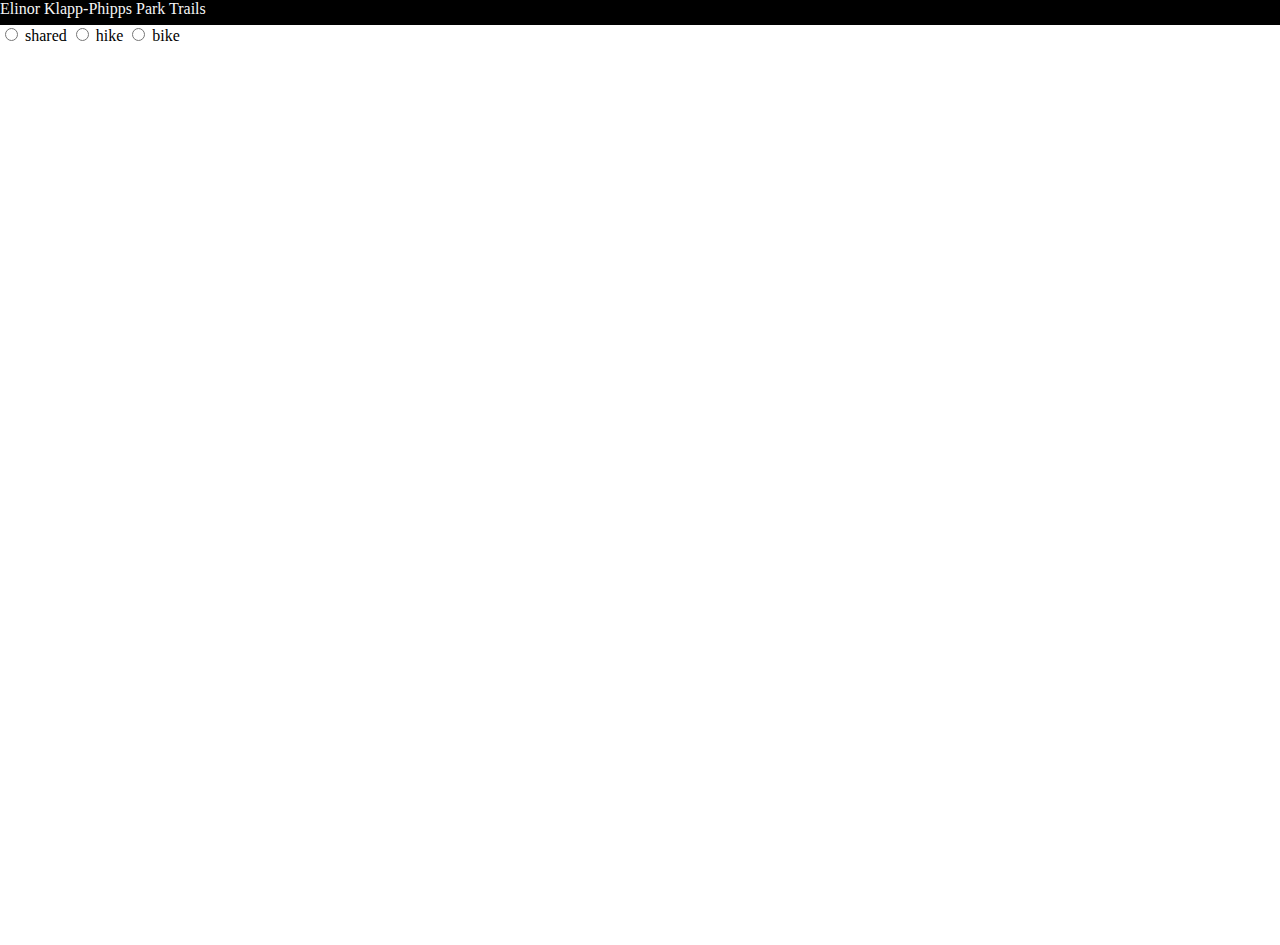
==== index.html @ 82621364 "rename index.html" ====
<html>
  <head>
    <meta charset="utf-8" />
    <meta
      name="viewport"
      content="initial-scale=1,maximum-scale=1,user-scalable=no"
    />
    <title>Elinor Klapp-Phipps Park Trails</title>
    <link rel="stylesheet" type="text/css" href="KlappPhipps.css" />
    <link
      rel="stylesheet"
      href="https://js.arcgis.com/4.24/esri/themes/light/main.css"
    />
    <script src="https://js.arcgis.com/4.24/"></script>
  </head>

  <body>
    <div id="titleDiv">Elinor Klapp-Phipps Park Trails</div>

    <!-- set up radio buttons -->
    <div id="filterDiv">
      <!-- shared-use trails -->
      <input type="radio" id="shared" name="trailTypes" value="shared" />
      <label for="shared">shared</label>
      <!-- hiking trails -->
      <input type="radio" id="hike" name="trailTypes" value="hike" />
      <label for="hike">hike</label>
      <!-- biking trails -->
      <input type="radio" id="bike" name="trailTypes" value="bike" />
      <label for="bike">bike</label>
    </div>

    <!-- set up main app area -->
    <div id="viewDiv"></div>
    <!-- <div id="titleDiv" class="esri-widget">Elinor Klapp-Phipps Park</div> -->
  </body>

  <script src="KlappPhipps.js"></script>
</html>
---- KlappPhipps.css ----
html,
body {
  width: 100%;
  height: 100%;
  padding: 0;
  margin: 0;
}

#titleDiv {
  height: 25;
  width: 100%;
  background-color: black;
  color: whitesmoke;
}

#viewDiv {
  padding: 0;
  margin: 0;
  height: 100%;
  width: 100%;
  flex: 1 1 auto;
  order: 1;
  /* overflow: hidden; */
}
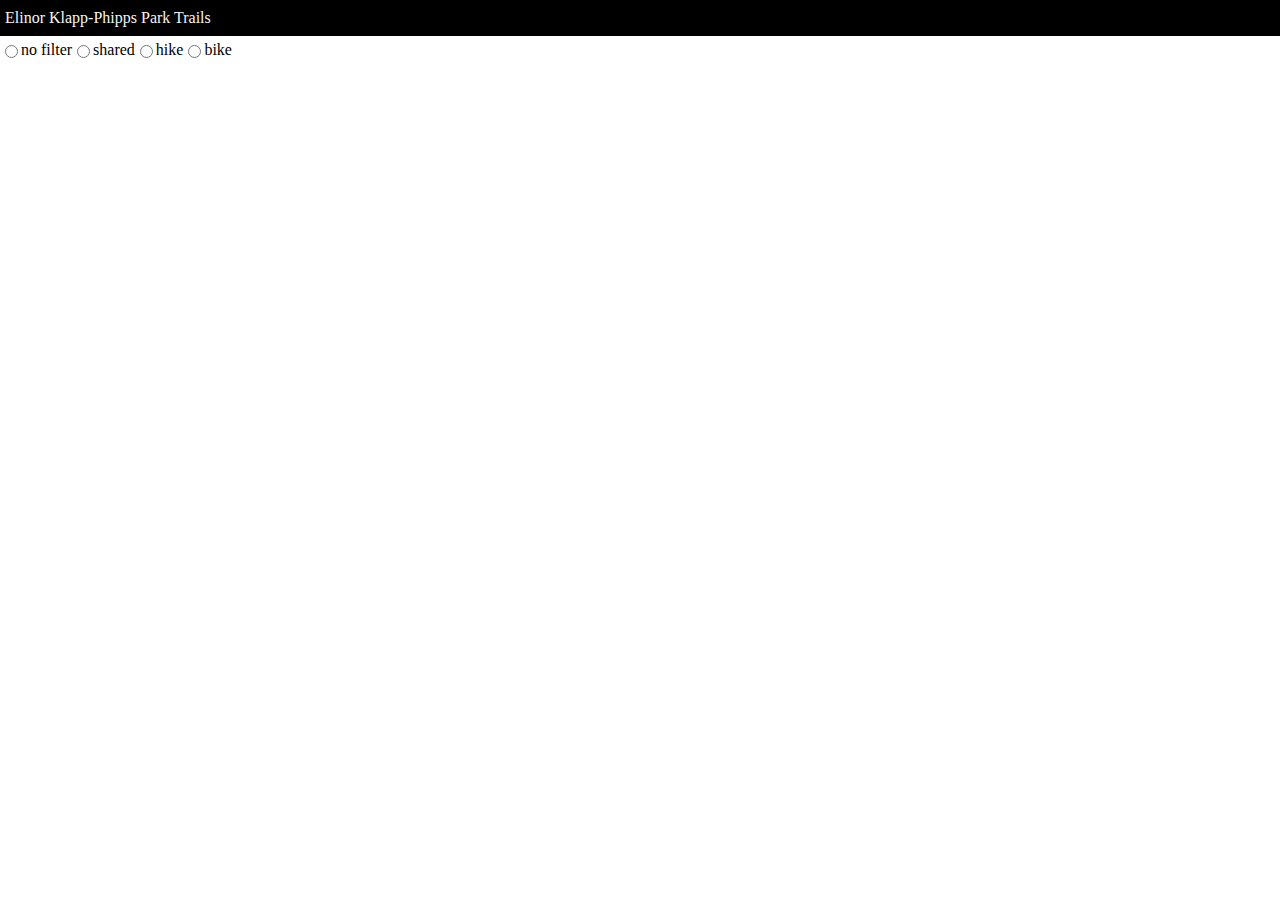
==== commit 6d84d8a6: "added/updated widgets" ====
--- a/index.html
+++ b/index.html
@@ -6,11 +6,12 @@
       content="initial-scale=1,maximum-scale=1,user-scalable=no"
     />
     <title>Elinor Klapp-Phipps Park Trails</title>
-    <link rel="stylesheet" type="text/css" href="KlappPhipps.css" />
     <link
       rel="stylesheet"
       href="https://js.arcgis.com/4.24/esri/themes/light/main.css"
     />
+    <link rel="stylesheet" type="text/css" href="KlappPhipps.css" />
+
     <script src="https://js.arcgis.com/4.24/"></script>
   </head>
 
@@ -20,6 +21,8 @@
     <!-- set up radio buttons -->
     <div id="filterDiv">
       <!-- shared-use trails -->
+      <input type="radio" id="noFilter" name="trailTypes" value="noFilter" />
+      <label for="shared">no filter</label>
       <input type="radio" id="shared" name="trailTypes" value="shared" />
       <label for="shared">shared</label>
       <!-- hiking trails -->
@@ -32,7 +35,6 @@
 
     <!-- set up main app area -->
     <div id="viewDiv"></div>
-    <!-- <div id="titleDiv" class="esri-widget">Elinor Klapp-Phipps Park</div> -->
   </body>
 
   <script src="KlappPhipps.js"></script>
--- a/KlappPhipps.css
+++ b/KlappPhipps.css
@@ -7,18 +7,57 @@
 }
 
 #titleDiv {
-  height: 25;
+  height: 4%;
   width: 100%;
+  padding-left: 5px;
+  display: flex;
+  align-items: center;
   background-color: black;
   color: whitesmoke;
+}
+
+#filterDiv {
+  height: 3%;
+  width: 100%;
+  display: flex;
+  align-items: center;
+  background-color: white;
+  color: black;
 }
 
 #viewDiv {
   padding: 0;
   margin: 0;
-  height: 100%;
+  height: 93%;
   width: 100%;
   flex: 1 1 auto;
   order: 1;
   /* overflow: hidden; */
 }
+
+.esri-editor__update-features-action-buttons {
+  visibility: hidden;
+}
+.esri-editor__update-features-action-buttons--button {
+  visibility: hidden;
+}
+
+.esri-editor__panel-content_section {
+  visibility: hidden !important;
+}
+
+#landing-panel__snappingButton {
+  visibility: hidden;
+}
+
+.esri-editor__panel-toolbar {
+  visibility: hidden;
+}
+
+.esri-editor__update-features-action-buttons {
+  visibility: hidden;
+}
+
+.esri-widget__heading {
+  visibility: hidden;
+}
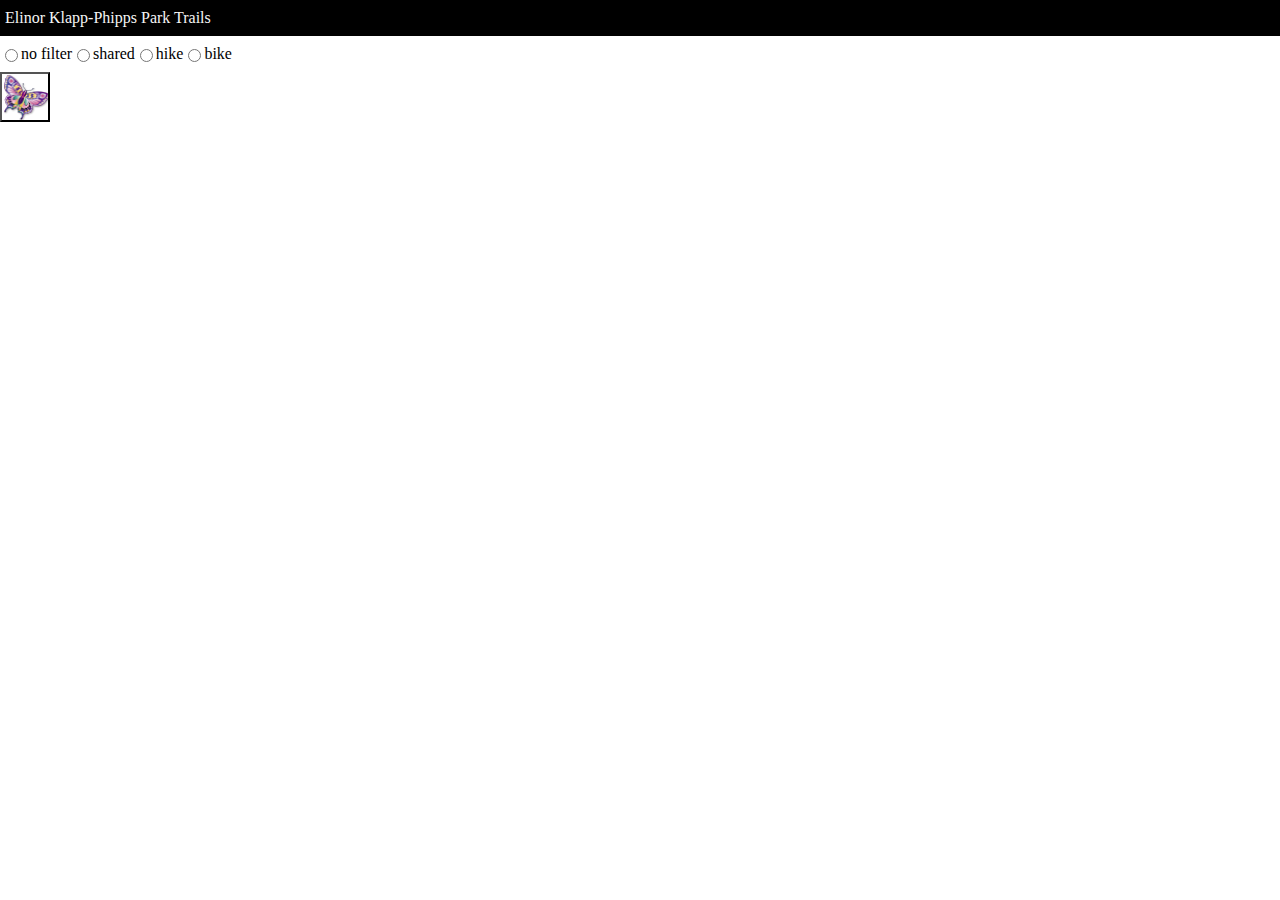
==== commit 0fd65de0: "new editor expand function" ====
--- a/index.html
+++ b/index.html
@@ -34,7 +34,13 @@
     </div>
 
     <!-- set up main app area -->
-    <div id="viewDiv"></div>
+    <div id="viewDiv">
+      <button
+        id="editButton"
+        class="esri-widget"
+        onclick="toggleEdit()"
+      ></button>
+    </div>
   </body>
 
   <script src="KlappPhipps.js"></script>
--- a/KlappPhipps.css
+++ b/KlappPhipps.css
@@ -17,7 +17,7 @@
 }
 
 #filterDiv {
-  height: 3%;
+  height: 4%;
   width: 100%;
   display: flex;
   align-items: center;
@@ -28,14 +28,46 @@
 #viewDiv {
   padding: 0;
   margin: 0;
-  height: 93%;
+  height: 92%;
   width: 100%;
   flex: 1 1 auto;
   order: 1;
   /* overflow: hidden; */
 }
 
-.esri-editor__update-features-action-buttons {
+#infoPanel_controls_content {
+  /* display: flex; */
+  /* width: 50%; */
+  padding: 5;
+  background-color: whitesmoke;
+}
+
+/* #butterfly_controls_content {
+  background-image: url("purpleButterfly.ico");
+} */
+
+.esri-ui-bottom-right.esri-ui-corner
+  .esri-component.esri-expand.esri-widget.esri-expand--auto
+  .esri-expand__container
+  .esri-expand__panel
+  .esri-widget--button {
+  /* content: "test"; */
+  background-image: url("purpleButterfly.png");
+  width: 50px;
+  height: 50px;
+  background-color: rgba(0, 0, 100, 0.1);
+  border-color: black;
+  border-width: 5px;
+}
+
+#editButton {
+  background-image: url("purpleButterfly.png");
+  background-color: transparent;
+  width: 50px;
+  height: 50px;
+}
+
+/* .esri-editor__update-features-action-buttons {
   visibility: hidden;
 }
 .esri-editor__update-features-action-buttons--button {
@@ -61,3 +93,32 @@
 .esri-widget__heading {
   visibility: hidden;
 }
+
+.esri-ui-bottom-right .esri-expand__content {
+  right: 75% !important;
+} */
+
+/* Adjusting the Editor layout to hide unnecesary fields*/
+div.esri-editor__scroller > div:first-child h5 {
+  display: none;
+}
+
+div.esri-editor__panel-toolbar {
+  display: none;
+}
+
+div.esri-item-list__filter-container--sticky {
+  display: none;
+}
+
+div.esri-editor__update-features-action-buttons {
+  display: none;
+}
+
+/* div.esri-editor__panel-content__section:first-of-type {
+  display: none;
+}
+
+div.esri-editor__scroller.esri-editor__panel-content {
+  display: flex;
+} */
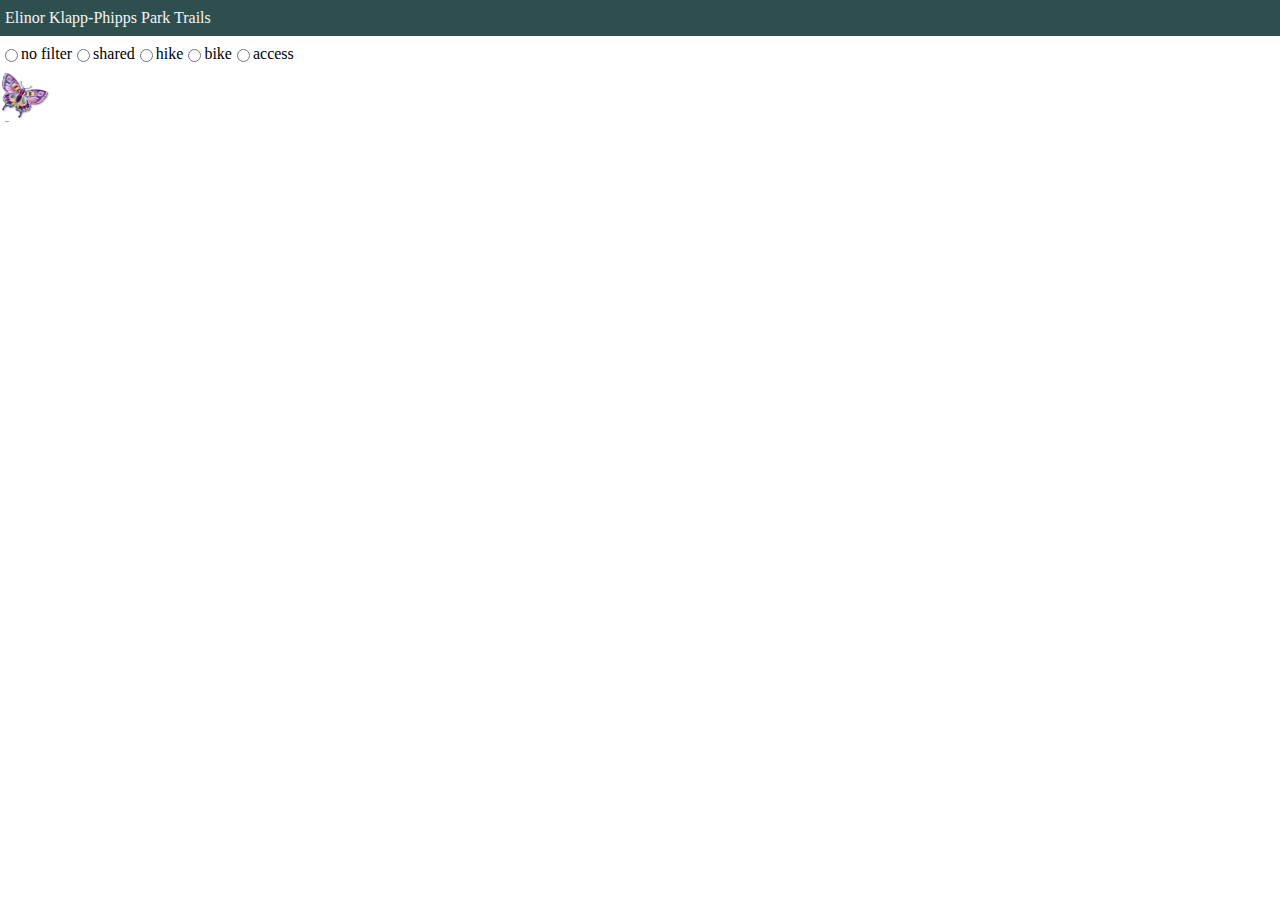
==== commit 066de181: "updated renderers & basemap" ====
--- a/index.html
+++ b/index.html
@@ -31,6 +31,9 @@
       <!-- biking trails -->
       <input type="radio" id="bike" name="trailTypes" value="bike" />
       <label for="bike">bike</label>
+      <!-- access trails -->
+      <input type="radio" id="access" name="trailTypes" value="access" />
+      <label for="access">access</label>
     </div>
 
     <!-- set up main app area -->
--- a/KlappPhipps.css
+++ b/KlappPhipps.css
@@ -12,7 +12,7 @@
   padding-left: 5px;
   display: flex;
   align-items: center;
-  background-color: black;
+  background-color: darkslategray;
   color: whitesmoke;
 }
 
@@ -65,6 +65,45 @@
   background-color: transparent;
   width: 50px;
   height: 50px;
+  border: 0px;
+}
+
+/* div.esri-component.esri-editor.esri-widget.esri-widget--panel
+  > calcite-flow
+  > calcite-panel
+  > article.container
+  > header.header {
+  display: none;
+} */
+
+/* div.esri-component.esri-editor.esri-widget.esri-widget--panel
+  calcite-flow
+  calcite-panel
+  ~ article.container
+  header.header
+  div.header-content {
+  display: none !important;
+}
+
+header.header {
+  display: none;
+} */
+
+div.header-content h4 {
+  display: none;
+}
+
+h4.heading {
+  display: none;
+}
+
+div.header-content {
+  display: none;
+}
+
+/* top space on first panel, holds directions & form on subsequent panels */
+div.esri-editor__scroller.esri-editor__panel-content > div:first-child {
+  display: flex;
 }
 
 /* .esri-editor__update-features-action-buttons {
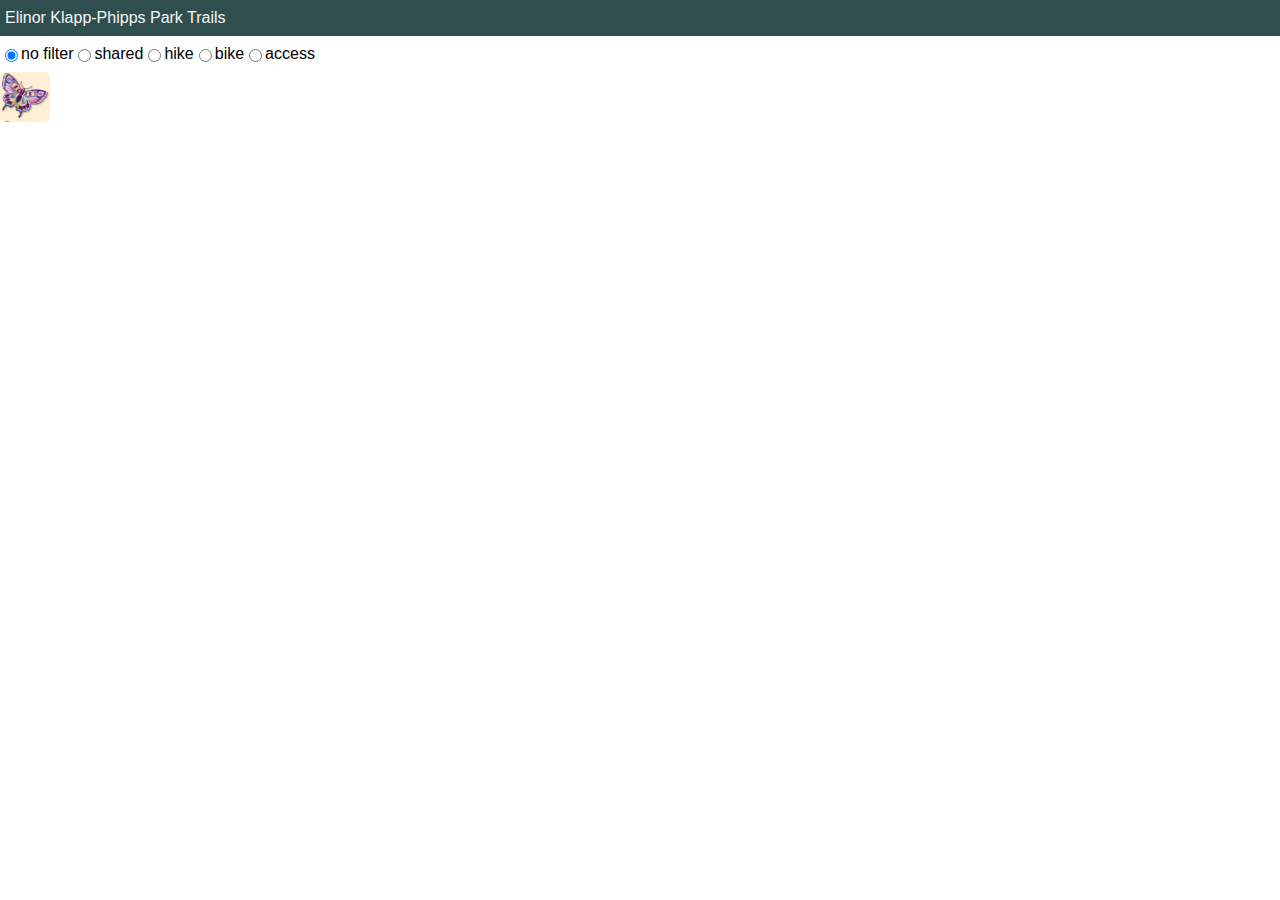
==== commit f40dc8bd: "updated widget styling & information text" ====
--- a/index.html
+++ b/index.html
@@ -8,7 +8,7 @@
     <title>Elinor Klapp-Phipps Park Trails</title>
     <link
       rel="stylesheet"
-      href="https://js.arcgis.com/4.24/esri/themes/light/main.css"
+      href="https://js.arcgis.com/4.25/esri/themes/light/main.css"
     />
     <link rel="stylesheet" type="text/css" href="KlappPhipps.css" />
 
@@ -21,7 +21,13 @@
     <!-- set up radio buttons -->
     <div id="filterDiv">
       <!-- shared-use trails -->
-      <input type="radio" id="noFilter" name="trailTypes" value="noFilter" />
+      <input
+        type="radio"
+        id="noFilter"
+        name="trailTypes"
+        value="noFilter"
+        checked
+      />
       <label for="shared">no filter</label>
       <input type="radio" id="shared" name="trailTypes" value="shared" />
       <label for="shared">shared</label>
--- a/KlappPhipps.css
+++ b/KlappPhipps.css
@@ -4,6 +4,7 @@
   height: 100%;
   padding: 0;
   margin: 0;
+  font-family: Helvetica, Arial, sans-serif;
 }
 
 #titleDiv {
@@ -36,128 +37,207 @@
 }
 
 #infoPanel_controls_content {
-  /* display: flex; */
-  /* width: 50%; */
-  padding: 5;
-  background-color: whitesmoke;
-}
-
-/* #butterfly_controls_content {
-  background-image: url("purpleButterfly.ico");
-} */
-
-.esri-ui-bottom-right.esri-ui-corner
+  width: 300px;
+  padding: 0 15 12 15;
+}
+
+/****************************************************** 
+JUST KEEPING FOR FUTURE REFERENCE
+******************************************************/
+/* make edit expand button the butterfly icon */
+/* .esri-ui-bottom-right.esri-ui-corner
   .esri-component.esri-expand.esri-widget.esri-expand--auto
   .esri-expand__container
   .esri-expand__panel
   .esri-widget--button {
-  /* content: "test"; */
   background-image: url("purpleButterfly.png");
   width: 50px;
   height: 50px;
   background-color: rgba(0, 0, 100, 0.1);
   border-color: black;
   border-width: 5px;
-}
-
+} */
+/*****************************************************/
+
+/* top space on first panel, holds directions & form on subsequent panels */
+div.esri-editor__scroller.esri-editor__panel-content > div:first-child {
+  display: flex;
+}
+
+/*****************************************************
+Adjusting the Editor layout to hide unnecessary fields
+*****************************************************/
+
+div.esri-editor__scroller > div:first-child h5 {
+  display: none;
+}
+
+div.esri-editor__panel-toolbar {
+  display: none;
+}
+
+div.esri-item-list__filter-container--sticky {
+  display: none;
+}
+
+div.esri-editor__update-features-action-buttons {
+  display: none;
+}
+
+/*****************************************************
+Customizing the styling of the widgets
+*****************************************************/
+.esri-widget__table {
+  background-color: green;
+  font-weight: 1;
+  margin: 0 0 0.5rem 0;
+}
+
+.esri-widget__heading {
+  background-color: green;
+  font-weight: 1;
+  margin: 0 0 0.5rem 0;
+}
+h1.esri-widget__heading {
+  background-color: green;
+  font-size: 20px;
+  color: blueviolet;
+}
+h2.esri-widget__heading {
+  font-size: 14px;
+  color: blueviolet;
+}
+h3.esri-widget__heading,
+h4.esri-widget__heading,
+h5.esri-widget__heading,
+h6.esri-widget__heading {
+  font-size: 14px;
+  color: blueviolet;
+}
+esri-widget__anchor {
+  background-color: green;
+}
+.esri-button {
+  background-color: green;
+}
+
+/*****************************************************
+above from official docummentation did nothing; new try below
+*****************************************************/
+/* isn't working */
+#layers {
+  background-color: aquamarine !important;
+}
+
+/* nw */
+div.esri-widget--esri-expand__panel {
+  background-color: aquamarine;
+}
+
+/* nw */
+div.esri-expand__container.esri-expand__container--expanded {
+  background-color: aquamarine;
+}
+
+/* nw */
+div.esri-expand__panel {
+  background-color: palegoldenrod;
+  border-radius: 5px;
+}
+
+/* nw */
+div#layers_controls_content.esri-expand__content.esri-expand__content--expanded {
+  background-color: papayawhip;
+  border-radius: 5px;
+}
+
+/* WORKS changes layer list styles; two elements overlaid so both included to avoid edges poking out */
+div#layers_controls_content.esri-expand__content.esri-expand__content--expanded,
+div.esri-layer-list.esri-widget.esri-widget--panel {
+  background-color: papayawhip;
+  border-radius: 5px;
+}
+
+/* WORKS; changes layer list styles; two elements overlaid so both included to avoid edges poking out */
+div#infoPanel_controls_content.esri-expand__content.esri-expand__content--expanded {
+  background-color: papayawhip;
+  border-radius: 5px;
+}
+
+/* changes border radius but not colors */
+div.esri-component.esri-editor.esri-widget.esri-widget--panel {
+  background-color: papayawhip;
+  border-radius: 5px;
+}
+
+/* nw */
+header.header {
+  background-color: papayawhip !important;
+}
+
+/* nw */
+div.header-content {
+  background-color: papayawhip !important;
+}
+
+/* nw */
+article.container {
+  background-color: peachpuff;
+}
+
+/* nw */
+calcite-flow {
+  background-color: peachpuff;
+}
+
+/* nw */
+calcite-panel {
+  background-color: peachpuff;
+}
+
+div.frame.frame--retreating {
+  background-color: papayawhip;
+}
+
+/* works for editor panel, but not editor heading*/
+div.esri-editor__scroller.esri-editor__panel-content,
+div.esri-item-list__group {
+  background-color: papayawhip;
+}
+
+/* WORKS to Style buttons (there appear to be two objects overlaid when using expand, 
+so have to include both to avoid white edges sticking out underneath*/
+div.esri-widget--button,
+div.esri-component.esri-expand.esri-widget.esri-expand--auto,
+div.esri-collapse__icon.esri-expand__icon--expanded.esri-icon-collapse,
+div.esri-expand__container.esri-expand__container--expanded {
+  background-color: papayawhip;
+  border-radius: 5px;
+}
+
+div.esri-widget--button:hover {
+  background-color: palegoldenrod;
+  border-radius: 5px;
+}
+/* make edit expand button the butterfly icon */
+/* same as above, but  much simpler since I just gave it an ID in the constructor */
 #editButton {
   background-image: url("purpleButterfly.png");
-  background-color: transparent;
+  background-color: papayawhip;
+  border-radius: 5px;
   width: 50px;
   height: 50px;
   border: 0px;
 }
 
-/* div.esri-component.esri-editor.esri-widget.esri-widget--panel
-  > calcite-flow
-  > calcite-panel
-  > article.container
-  > header.header {
-  display: none;
-} */
-
-/* div.esri-component.esri-editor.esri-widget.esri-widget--panel
-  calcite-flow
-  calcite-panel
-  ~ article.container
-  header.header
-  div.header-content {
-  display: none !important;
-}
-
-header.header {
-  display: none;
-} */
-
-div.header-content h4 {
-  display: none;
-}
-
-h4.heading {
-  display: none;
-}
-
-div.header-content {
-  display: none;
-}
-
-/* top space on first panel, holds directions & form on subsequent panels */
-div.esri-editor__scroller.esri-editor__panel-content > div:first-child {
-  display: flex;
-}
-
-/* .esri-editor__update-features-action-buttons {
-  visibility: hidden;
-}
-.esri-editor__update-features-action-buttons--button {
-  visibility: hidden;
-}
-
-.esri-editor__panel-content_section {
-  visibility: hidden !important;
-}
-
-#landing-panel__snappingButton {
-  visibility: hidden;
-}
-
-.esri-editor__panel-toolbar {
-  visibility: hidden;
-}
-
-.esri-editor__update-features-action-buttons {
-  visibility: hidden;
-}
-
-.esri-widget__heading {
-  visibility: hidden;
-}
-
-.esri-ui-bottom-right .esri-expand__content {
-  right: 75% !important;
-} */
-
-/* Adjusting the Editor layout to hide unnecesary fields*/
-div.esri-editor__scroller > div:first-child h5 {
-  display: none;
-}
-
-div.esri-editor__panel-toolbar {
-  display: none;
-}
-
-div.esri-item-list__filter-container--sticky {
-  display: none;
-}
-
-div.esri-editor__update-features-action-buttons {
-  display: none;
-}
-
-/* div.esri-editor__panel-content__section:first-of-type {
-  display: none;
-}
-
-div.esri-editor__scroller.esri-editor__panel-content {
-  display: flex;
-} */
+#editButton:hover {
+  background-color: palegoldenrod;
+  border-radius: 5px;
+}
+
+/* basemap widget styling */
+div.esri-basemap-gallery.esri-widget.esri-widget--panel-height-only,
+div.esri-expand__content.esri-expand__content--expanded {
+  background-color: papayawhip;
+  border-radius: 5px;
+}
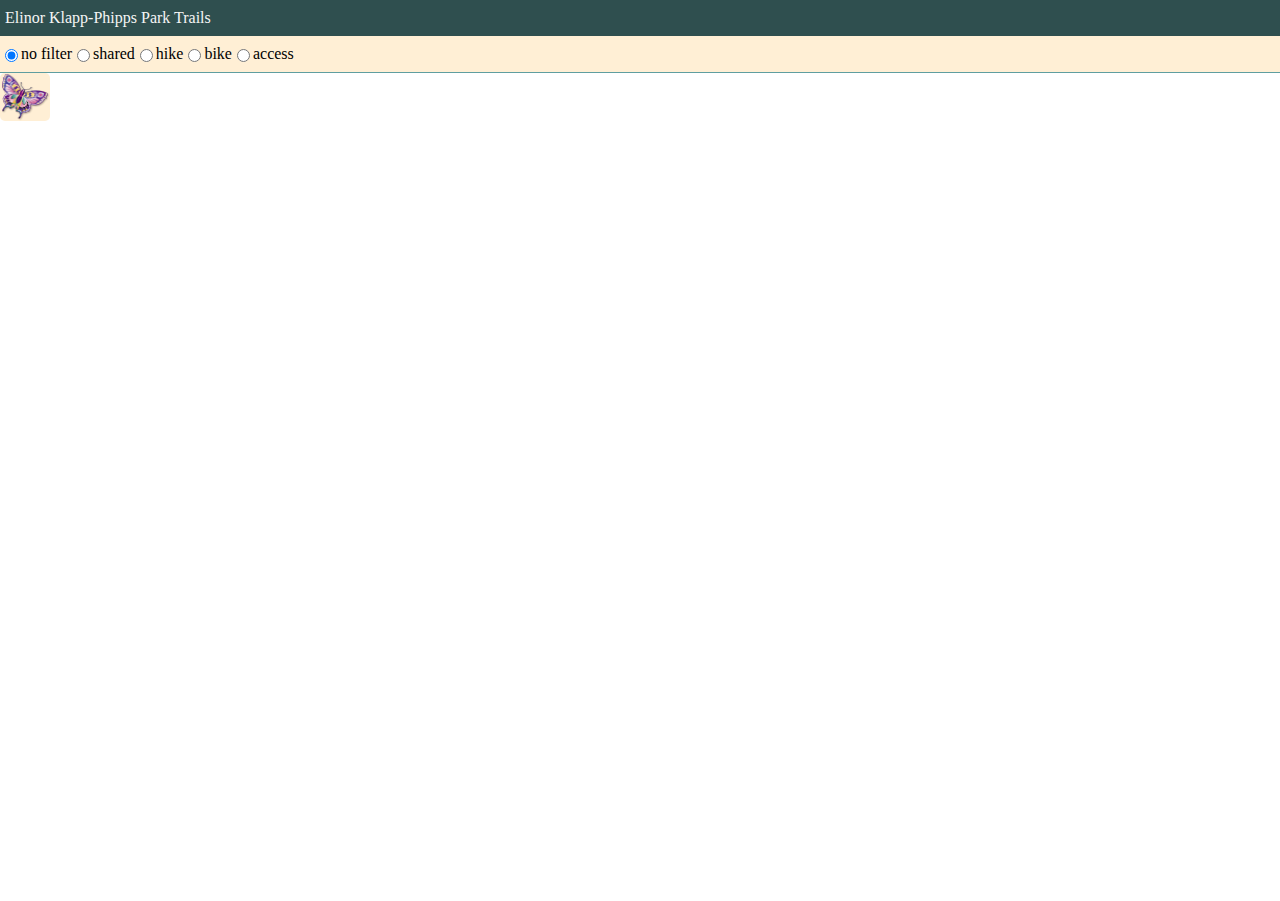
==== commit 2802d3da: "refinements to editor, popup & added trailheads" ====
--- a/index.html
+++ b/index.html
@@ -8,11 +8,11 @@
     <title>Elinor Klapp-Phipps Park Trails</title>
     <link
       rel="stylesheet"
-      href="https://js.arcgis.com/4.25/esri/themes/light/main.css"
+      href="https://js.arcgis.com/4.24/esri/themes/light/main.css"
     />
     <link rel="stylesheet" type="text/css" href="KlappPhipps.css" />
 
-    <script src="https://js.arcgis.com/4.24/"></script>
+    <script src="https://js.arcgis.com/4.25/"></script>
   </head>
 
   <body>
--- a/KlappPhipps.css
+++ b/KlappPhipps.css
@@ -4,7 +4,7 @@
   height: 100%;
   padding: 0;
   margin: 0;
-  font-family: Helvetica, Arial, sans-serif;
+  /* font-family: Helvetica, Arial, sans-serif; */
 }
 
 #titleDiv {
@@ -22,8 +22,9 @@
   width: 100%;
   display: flex;
   align-items: center;
-  background-color: white;
+  background-color: papayawhip;
   color: black;
+  border-bottom: 1px solid cadetblue;
 }
 
 #viewDiv {
@@ -37,8 +38,8 @@
 }
 
 #infoPanel_controls_content {
-  width: 300px;
-  padding: 0 15 12 15;
+  /* width: 300px; */
+  padding: 0 15 15 15;
 }
 
 /****************************************************** 
@@ -66,9 +67,10 @@
 
 /*****************************************************
 Adjusting the Editor layout to hide unnecessary fields
+NOTE: Doesn't appear necessary with API 4.25 update; removed via "editor" properties
 *****************************************************/
 
-div.esri-editor__scroller > div:first-child h5 {
+/* div.esri-editor__scroller > div:first-child h5 {
   display: none;
 }
 
@@ -82,12 +84,12 @@
 
 div.esri-editor__update-features-action-buttons {
   display: none;
-}
+} */
 
 /*****************************************************
 Customizing the styling of the widgets
 *****************************************************/
-.esri-widget__table {
+/* .esri-widget__table {
   background-color: green;
   font-weight: 1;
   margin: 0 0 0.5rem 0;
@@ -112,14 +114,14 @@
 h5.esri-widget__heading,
 h6.esri-widget__heading {
   font-size: 14px;
-  color: blueviolet;
-}
-esri-widget__anchor {
+  color: blueviolet; */
+}
+/* esri-widget__anchor {
   background-color: green;
 }
 .esri-button {
   background-color: green;
-}
+} */
 
 /*****************************************************
 above from official docummentation did nothing; new try below
@@ -140,10 +142,10 @@
 }
 
 /* nw */
-div.esri-expand__panel {
+/* div.esri-expand__panel {
   background-color: palegoldenrod;
   border-radius: 5px;
-}
+} */
 
 /* nw */
 div#layers_controls_content.esri-expand__content.esri-expand__content--expanded {
@@ -158,10 +160,25 @@
   border-radius: 5px;
 }
 
-/* WORKS; changes layer list styles; two elements overlaid so both included to avoid edges poking out */
+/* WORKS; changes layer list styles */
 div#infoPanel_controls_content.esri-expand__content.esri-expand__content--expanded {
   background-color: papayawhip;
   border-radius: 5px;
+  /* display: flex;
+  flex-direction: column; */
+  min-width: 300;
+  padding: 15;
+}
+
+/* WORKS; changes layer list styles */
+div.esri-legend.esri-widget.esri-widget--panel,
+div.esri-legend__service {
+  background-color: papayawhip;
+  border-radius: 5px;
+  /* display: flex;
+  flex-direction: column; */
+  min-width: 300;
+  padding: auto;
 }
 
 /* changes border radius but not colors */
@@ -226,9 +243,9 @@
   background-color: papayawhip;
   border-radius: 5px;
   width: 50px;
-  height: 50px;
+  height: 48px;
   border: 0px;
-}
+ }
 
 #editButton:hover {
   background-color: palegoldenrod;
@@ -241,3 +258,17 @@
   background-color: papayawhip;
   border-radius: 5px;
 }
+
+/* adjust wierd info button lengthening on smaller screens */
+div.esri-component.esri-expand.esri-widget.esri-expand--auto {
+  background-color: transparent;
+  height: 32;
+  width: 32;
+}
+
+/* adjust editor widget background color; new for 4.25 */
+div.esri-editor__panel-content,
+div.esri-feature-form.esri-widget.esri-widget--panel {
+  background-color: papayawhip;
+  border-radius: 5px;
+}
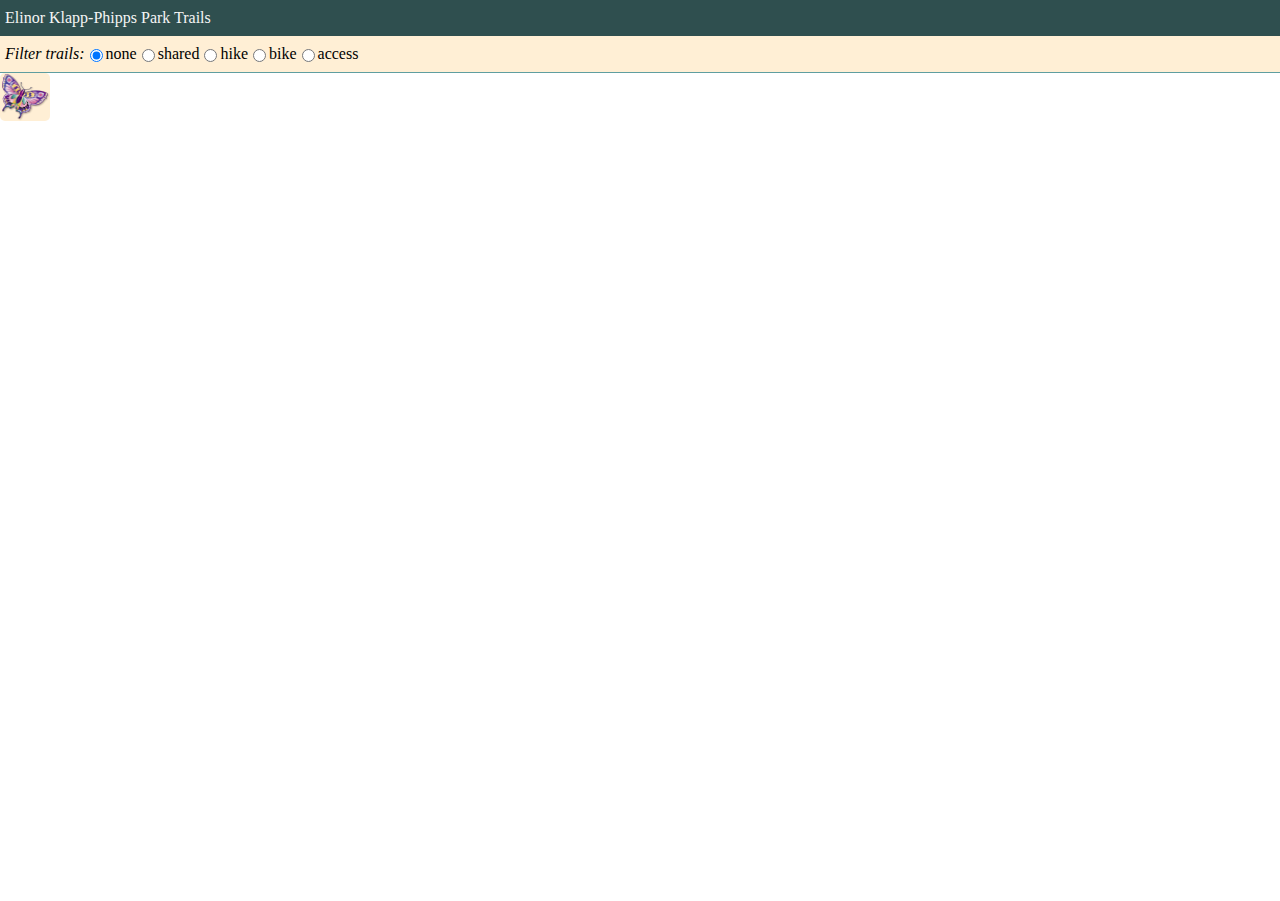
==== commit 680405ef: "added loop trails" ====
--- a/index.html
+++ b/index.html
@@ -18,9 +18,12 @@
   <body>
     <div id="titleDiv">Elinor Klapp-Phipps Park Trails</div>
 
-    <!-- set up radio buttons -->
+    <!-- -------------------- -->
+    <!-- SET UP RADIO BUTTONS -->
+    <!-- -------------------- -->
     <div id="filterDiv">
-      <!-- shared-use trails -->
+      <i>Filter trails:</i>
+      <!-- no filter -->
       <input
         type="radio"
         id="noFilter"
@@ -28,7 +31,8 @@
         value="noFilter"
         checked
       />
-      <label for="shared">no filter</label>
+      <label for="noFilter">none</label>
+      <!-- shared use trails -->
       <input type="radio" id="shared" name="trailTypes" value="shared" />
       <label for="shared">shared</label>
       <!-- hiking trails -->
--- a/KlappPhipps.css
+++ b/KlappPhipps.css
@@ -4,7 +4,6 @@
   height: 100%;
   padding: 0;
   margin: 0;
-  /* font-family: Helvetica, Arial, sans-serif; */
 }
 
 #titleDiv {
@@ -20,6 +19,7 @@
 #filterDiv {
   height: 4%;
   width: 100%;
+  padding-left: 5px;
   display: flex;
   align-items: center;
   background-color: papayawhip;
@@ -34,7 +34,6 @@
   width: 100%;
   flex: 1 1 auto;
   order: 1;
-  /* overflow: hidden; */
 }
 
 #infoPanel_controls_content {
@@ -42,32 +41,15 @@
   padding: 0 15 15 15;
 }
 
-/****************************************************** 
-JUST KEEPING FOR FUTURE REFERENCE
-******************************************************/
-/* make edit expand button the butterfly icon */
-/* .esri-ui-bottom-right.esri-ui-corner
-  .esri-component.esri-expand.esri-widget.esri-expand--auto
-  .esri-expand__container
-  .esri-expand__panel
-  .esri-widget--button {
-  background-image: url("purpleButterfly.png");
-  width: 50px;
-  height: 50px;
-  background-color: rgba(0, 0, 100, 0.1);
-  border-color: black;
-  border-width: 5px;
-} */
-/*****************************************************/
-
 /* top space on first panel, holds directions & form on subsequent panels */
+/* may  no longer be needed with API 4.25; keeping until tested */
 div.esri-editor__scroller.esri-editor__panel-content > div:first-child {
   display: flex;
 }
 
 /*****************************************************
 Adjusting the Editor layout to hide unnecessary fields
-NOTE: Doesn't appear necessary with API 4.25 update; removed via "editor" properties
+NOTE: Doesn't appear necessary with API 4.25 update; extra elements can now bw removed via "editor" properties
 *****************************************************/
 
 /* div.esri-editor__scroller > div:first-child h5 {
@@ -89,76 +71,6 @@
 /*****************************************************
 Customizing the styling of the widgets
 *****************************************************/
-/* .esri-widget__table {
-  background-color: green;
-  font-weight: 1;
-  margin: 0 0 0.5rem 0;
-}
-
-.esri-widget__heading {
-  background-color: green;
-  font-weight: 1;
-  margin: 0 0 0.5rem 0;
-}
-h1.esri-widget__heading {
-  background-color: green;
-  font-size: 20px;
-  color: blueviolet;
-}
-h2.esri-widget__heading {
-  font-size: 14px;
-  color: blueviolet;
-}
-h3.esri-widget__heading,
-h4.esri-widget__heading,
-h5.esri-widget__heading,
-h6.esri-widget__heading {
-  font-size: 14px;
-  color: blueviolet; */
-}
-/* esri-widget__anchor {
-  background-color: green;
-}
-.esri-button {
-  background-color: green;
-} */
-
-/*****************************************************
-above from official docummentation did nothing; new try below
-*****************************************************/
-/* isn't working */
-#layers {
-  background-color: aquamarine !important;
-}
-
-/* nw */
-div.esri-widget--esri-expand__panel {
-  background-color: aquamarine;
-}
-
-/* nw */
-div.esri-expand__container.esri-expand__container--expanded {
-  background-color: aquamarine;
-}
-
-/* nw */
-/* div.esri-expand__panel {
-  background-color: palegoldenrod;
-  border-radius: 5px;
-} */
-
-/* nw */
-div#layers_controls_content.esri-expand__content.esri-expand__content--expanded {
-  background-color: papayawhip;
-  border-radius: 5px;
-}
-
-/* WORKS changes layer list styles; two elements overlaid so both included to avoid edges poking out */
-div#layers_controls_content.esri-expand__content.esri-expand__content--expanded,
-div.esri-layer-list.esri-widget.esri-widget--panel {
-  background-color: papayawhip;
-  border-radius: 5px;
-}
 
 /* WORKS; changes layer list styles */
 div#infoPanel_controls_content.esri-expand__content.esri-expand__content--expanded {
@@ -187,31 +99,6 @@
   border-radius: 5px;
 }
 
-/* nw */
-header.header {
-  background-color: papayawhip !important;
-}
-
-/* nw */
-div.header-content {
-  background-color: papayawhip !important;
-}
-
-/* nw */
-article.container {
-  background-color: peachpuff;
-}
-
-/* nw */
-calcite-flow {
-  background-color: peachpuff;
-}
-
-/* nw */
-calcite-panel {
-  background-color: peachpuff;
-}
-
 div.frame.frame--retreating {
   background-color: papayawhip;
 }
@@ -236,21 +123,6 @@
   background-color: palegoldenrod;
   border-radius: 5px;
 }
-/* make edit expand button the butterfly icon */
-/* same as above, but  much simpler since I just gave it an ID in the constructor */
-#editButton {
-  background-image: url("purpleButterfly.png");
-  background-color: papayawhip;
-  border-radius: 5px;
-  width: 50px;
-  height: 48px;
-  border: 0px;
- }
-
-#editButton:hover {
-  background-color: palegoldenrod;
-  border-radius: 5px;
-}
 
 /* basemap widget styling */
 div.esri-basemap-gallery.esri-widget.esri-widget--panel-height-only,
@@ -272,3 +144,40 @@
   background-color: papayawhip;
   border-radius: 5px;
 }
+
+/*******************************************
+Edit Button styling
+********************************************/
+/* make edit expand button the butterfly icon */
+/* same as below commented out version, but  much simpler since I just gave it an ID in the constructor */
+#editButton {
+  background-image: url("purpleButterfly.png");
+  background-color: papayawhip;
+  border-radius: 5px;
+  width: 50px;
+  height: 48px;
+  border: 0px;
+}
+
+#editButton:hover {
+  background-color: palegoldenrod;
+  border-radius: 5px;
+}
+
+/****************************************************** 
+THIS WORKED BUT CHANGED TO HTML BUTTON RATHER THAN ESRI WIDGET; KEEPING FOR FUTURE REFERENCE
+******************************************************/
+/* make edit expand button the butterfly icon */
+/* .esri-ui-bottom-right.esri-ui-corner
+  .esri-component.esri-expand.esri-widget.esri-expand--auto
+  .esri-expand__container
+  .esri-expand__panel
+  .esri-widget--button {
+  background-image: url("purpleButterfly.png");
+  width: 50px;
+  height: 50px;
+  background-color: rgba(0, 0, 100, 0.1);
+  border-color: black;
+  border-width: 5px;
+} */
+/*****************************************************/
